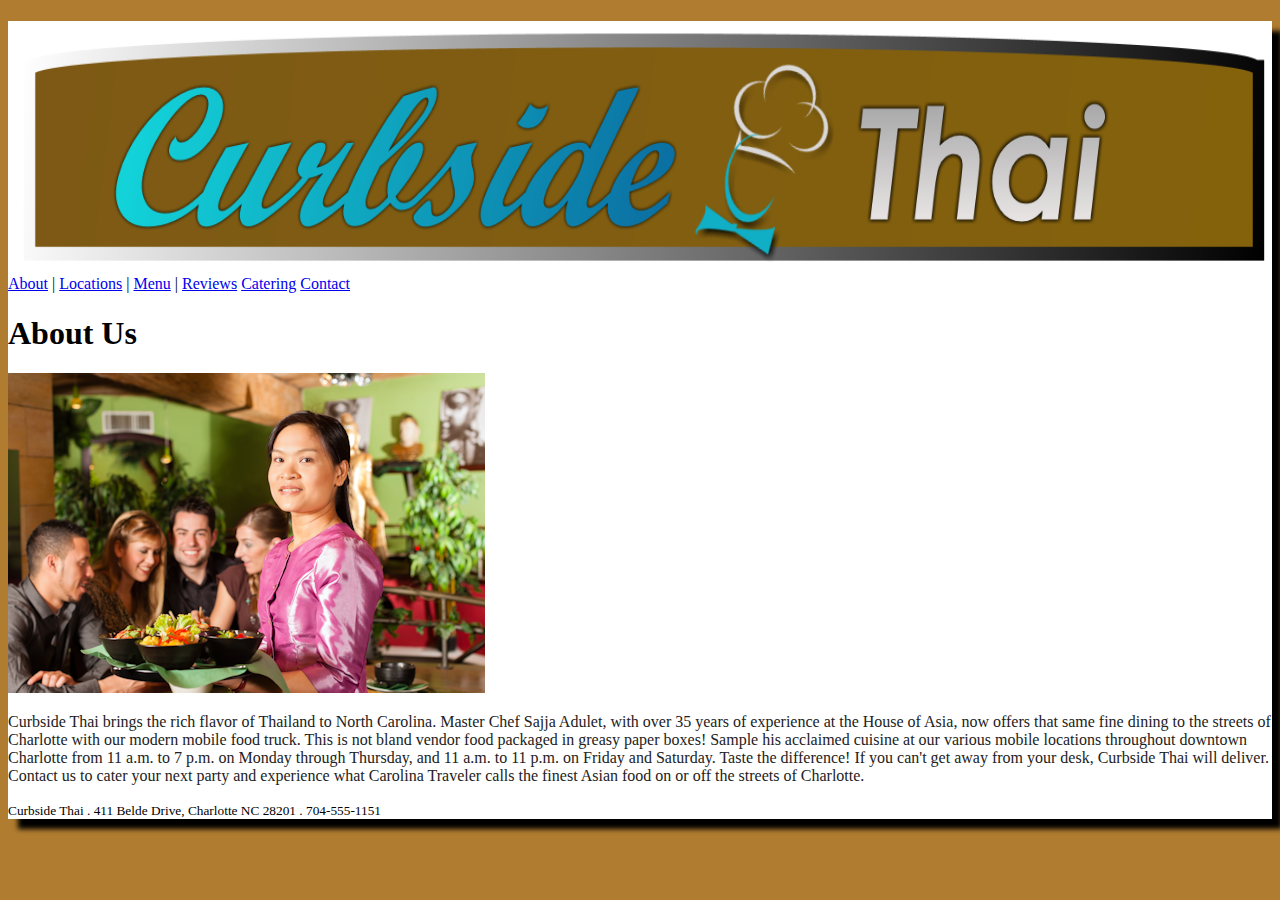
==== about.html @ ed96a10d "final" ====
<!DOCTYPE html>
<html>
<head>

  <meta name="viewport" content="width=device-width, initial-scale=1.0">
<title>HomePage</title>
<link rel = "stylesheet" href =  "style.css"/>
</head>
<div>
<body>

<header>
<h1><b></b></h1>
<a href="index.html"><img src="logo2.png" height = "250"
width = 100%></img>
</header>
<nav>
<a href="about.html">About</a> |
<a href='locations.html'>Locations</a> |
<a href="menu.html">Menu</a> |
<a href="reviews.html">Reviews</a>
<a href="catering.html">Catering</a>
<a href="contact.html">Contact</a>
</nav>

<h1>About Us</h1>
<img src = 'photo1.png'>
<p>
  Curbside Thai brings the rich flavor of Thailand to
  North Carolina. Master Chef Sajja Adulet, with over 35
  years of experience at the House of Asia, now offers
  that same fine dining to the streets of Charlotte
  with our modern mobile food truck.

  This is not bland vendor food packaged in greasy
  paper boxes! Sample his acclaimed cuisine at our various
  mobile locations throughout downtown Charlotte from
  11 a.m. to 7 p.m. on Monday through Thursday, and
  11 a.m. to 11 p.m. on Friday and Saturday. Taste the
  difference! If you can't get away from your desk,
  Curbside Thai will deliver.

  Contact us to cater your next party and experience
  what Carolina Traveler calls the finest Asian food
  on or off the streets of Charlotte.

</p>


<footer>
<small>Curbside Thai . 411 Belde Drive, Charlotte NC 28201 . 704-555-1151</small>

</footer>
---- style.css ----
p {
  font-family: serif;
  color:#222222
}

a {
  color: #0000ee;
}

a:visited {
  color: #551a8;
}

a:hover {
  color: #0066ee;
}

body {
  background-color: #b07c30;
}

div {
  background-color: white;
   box-shadow: 10px 10px 5px black;
}
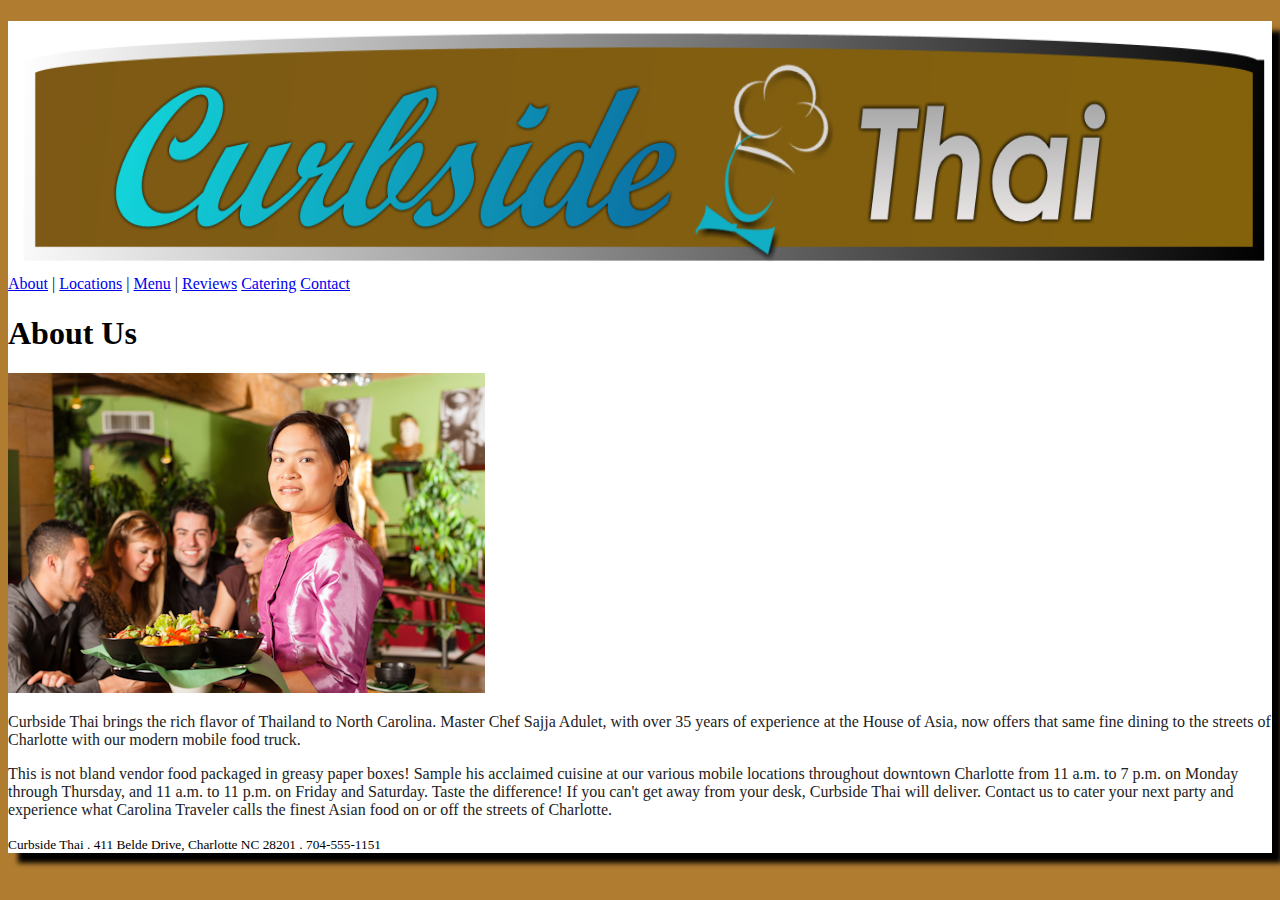
==== commit 25852eb4: "final" ====
--- a/about.html
+++ b/about.html
@@ -30,7 +30,8 @@
   North Carolina. Master Chef Sajja Adulet, with over 35
   years of experience at the House of Asia, now offers
   that same fine dining to the streets of Charlotte
-  with our modern mobile food truck.
+  with our modern mobile food truck.</p>
+  <p>
 
   This is not bland vendor food packaged in greasy
   paper boxes! Sample his acclaimed cuisine at our various
